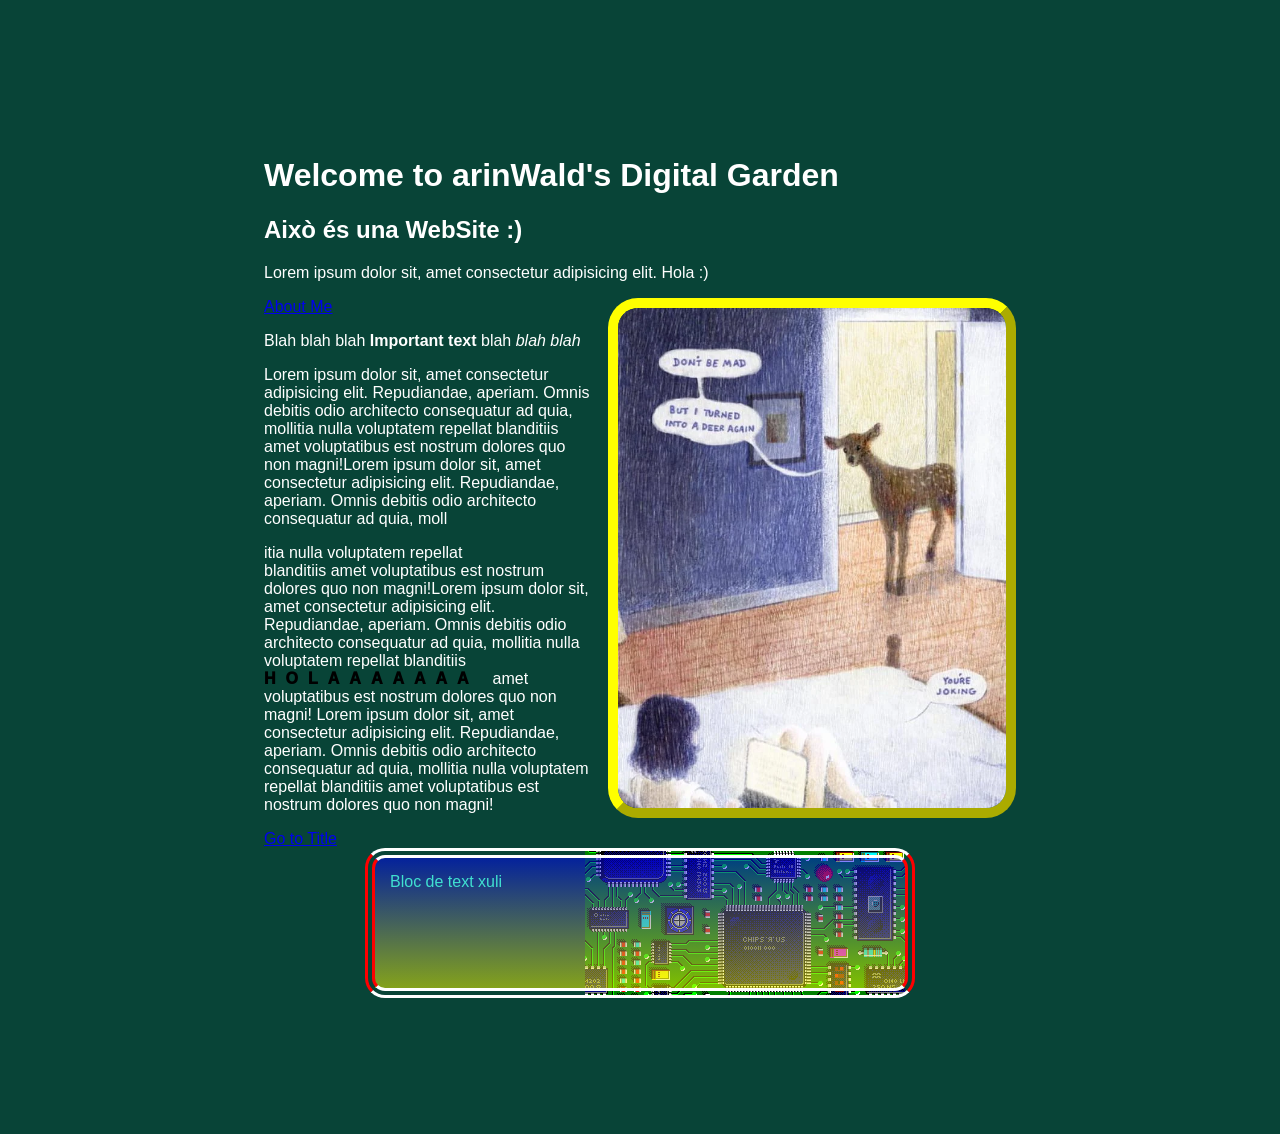
==== index.html @ ad71c5c3 "phew" ====
<!DOCTYPE html>
<html lang="en">
  <head>
    <meta charset="UTF-8">
    <meta name="viewport" content="width=device-width, initial-scale=1.0">
    <title>The web site of arinWald</title>
    <!-- The style.css file allows you to change the look of your web pages.
         If you include the next line in all your web pages, they will all share the same look.
         This makes it easier to make new pages for your site. -->
    <link href="/style.css" rel="stylesheet" type="text/css" media="all">
  </head>

  <body>
    <h1 id="title">
        Welcome to arinWald's Digital Garden
    </h1>
    <h2> Això és una WebSite :) </h2>
    <p>Lorem ipsum dolor sit, amet consectetur adipisicing elit. Hola :)</p>
    <a href="aboutme.html">About Me</a>
    <img class="sidebar" src="assets/deer_again_comic.png" height="500" style="border: outset yellow; border-width: 10px; border-radius: 30px;"
     title="Comic image about a guy turned again into a deer" alt="Don't be mad; but I turned into a deer again - Spouse responds: You are joking">
    <p>Blah blah blah <strong>Important text</strong> blah <em> blah blah</em></p>
    <p>Lorem ipsum dolor sit, amet consectetur adipisicing elit. Repudiandae, aperiam. 
      Omnis debitis odio architecto consequatur ad quia, mollitia nulla voluptatem repellat 
      blanditiis amet voluptatibus est nostrum dolores quo non magni!Lorem ipsum dolor sit,
      amet consectetur adipisicing elit. Repudiandae, aperiam. Omnis debitis odio architecto 
      consequatur ad quia, moll<div>itia nulla voluptatem repellat</div> blanditiis amet voluptatibus est
      nostrum dolores quo non magni!Lorem ipsum dolor sit, amet consectetur adipisicing elit.
      Repudiandae, aperiam. Omnis debitis odio architecto consequatur ad quia, mollitia nulla 
      voluptatem repellat blanditiis <span class="black_bold">HOLAAAAAAA </span>amet voluptatibus est nostrum dolores quo non magni!
      Lorem ipsum dolor sit, amet consectetur adipisicing elit. Repudiandae, aperiam. Omnis
      debitis odio architecto consequatur ad quia, mollitia nulla voluptatem repellat blanditiis
      amet voluptatibus est nostrum dolores quo non magni!</p>
    <a href="#title">Go to Title</a>
    <p id="prova3">Bloc de text xuli</p>
  </body>
</html>
---- style.css ----
/* CSS is how you can add style to your website, such as colors, fonts, and positioning of your
   HTML content. To learn how to do something, just try searching Google for questions like
   "how to change link color." */

body {
  background-color: rgb(8, 68, 55);
  color: white;
  font-family: 'Segoe UI', Tahoma, Geneva, Verdana, sans-serif;
  padding: 10% 20%;
}

#prova1 {
  background-image:
    linear-gradient(rgba(0, 0, 255, .9),
                   rgba(255, 255, 0, 0.9));
  color: red;
  font-style: italic;
  border:  aqua 7px groove;
  width: 500px;
  height: 100px;
  margin: auto;
  padding: 15px;

}

img.margin{
  margin: 5%;
}

.sidebar
{
  float: right;
  margin-left: 15px;
}

#prova2 {
  background-image: 
    repeating-radial-gradient(rgba(2, 10, 203, 100), rgba(2, 210, 3, 100));
  color: turquoise;
  font-style: oblique;
  width: 500px;
  height: 100px;
  margin: auto;
  padding: 15px;
}

#prova3 {
  background-image: 
    linear-gradient(rgb(0 0 255 / 0.5), rgb(255 255 0 / 0.5)),
    url('assets/comp016.gif');
    background-position: center right;
    background-repeat: no-repeat;
  color: turquoise;
  border-style:double;
  border-radius: 20px;
  border-width:10px;
  border-color: red;
  border-bottom-color: white;
  border-top-color: white;
  width: 500px;
  height: 100px;
  margin: auto;
  padding: 15px;
}

li a{
  color: green;
}

li.red{
  color: red;
  text-align: center;
  font-variant:small-caps;
  width: 3px;
}

li:hover{
  color:black;
  text-decoration:underline;
  word-spacing: 50px;
}

.black_bold{
  color: black;
  font-weight: 1000;
  text-transform: capitalize;
  letter-spacing: 10px;
}

ul.kirby
{
  list-style-image:url('assets/kirby_dot.png');
}
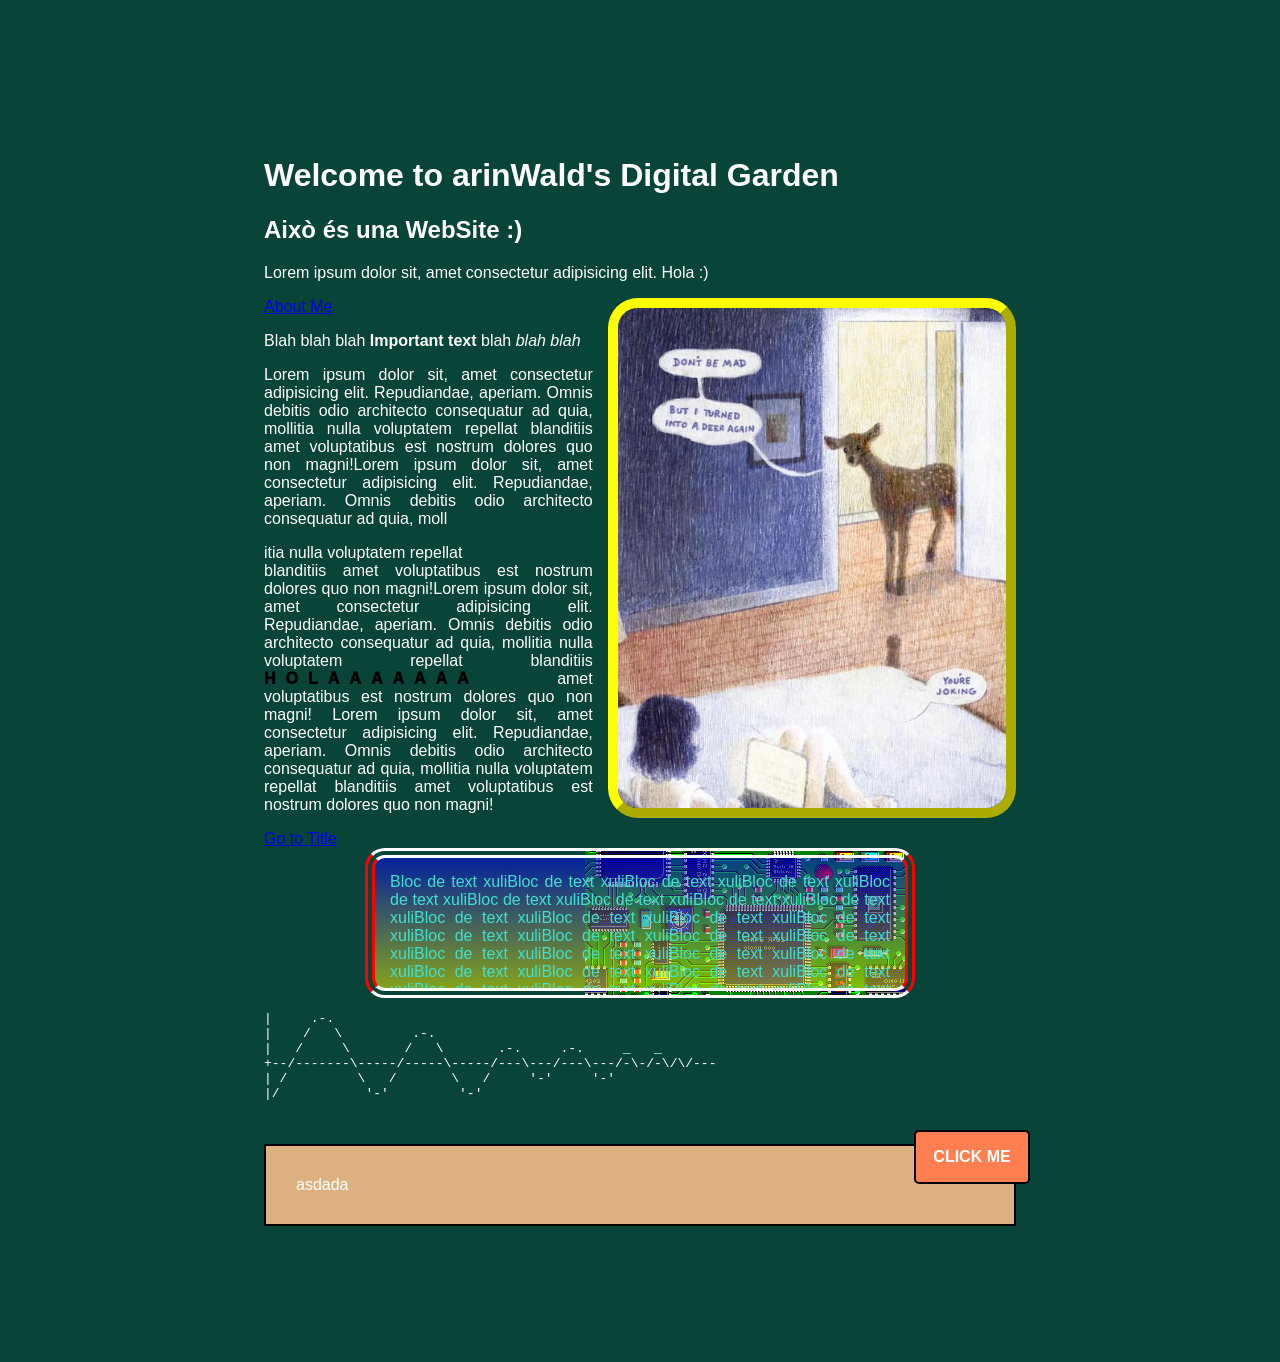
==== commit c20e0f7b: "Lesson 5 finished :)" ====
--- a/index.html
+++ b/index.html
@@ -32,6 +32,19 @@
       debitis odio architecto consequatur ad quia, mollitia nulla voluptatem repellat blanditiis
       amet voluptatibus est nostrum dolores quo non magni!</p>
     <a href="#title">Go to Title</a>
-    <p id="prova3">Bloc de text xuli</p>
+    <p id="blocxuli">Bloc de text xuliBloc de text xuliBloc de text xuliBloc de text xuliBloc de text xuliBloc de text xuliBloc de text xuliBloc de text xuliBloc de text xuliBloc de text xuliBloc de text xuliBloc de text xuliBloc de text xuliBloc de text xuliBloc de text xuliBloc de text xuliBloc de text xuliBloc de text xuliBloc de text xuliBloc de text xuliBloc de text xuliBloc de text xuliBloc de text xuliBloc de text xuliBloc de text xuliBloc de text xuliBloc de text xuliBloc de text xuliBloc de text xuliBloc de text xuliBloc de text xuliBloc de text xuliBloc de text xuliBloc de text xuliBloc de text xuliBloc de text xuliBloc de text xuliBloc de text xuliBloc de text xuliBloc de text xuliBloc de text xuli</p>
+    <pre>
+|     .-.
+|    /   \         .-.
+|   /     \       /   \       .-.     .-.     _   _
++--/-------\-----/-----\-----/---\---/---\---/-\-/-\/\/---
+| /         \   /       \   /     '-'     '-'
+|/           '-'         '-'
+
+    </pre>
+    <div id="caixanormal">
+      asdada
+      <div id="caixaoverflowed">CLICK ME</div>
+    </div>
   </body>
 </html>
--- a/style.css
+++ b/style.css
@@ -7,6 +7,7 @@
   color: white;
   font-family: 'Segoe UI', Tahoma, Geneva, Verdana, sans-serif;
   padding: 10% 20%;
+  text-align: justify;
 }
 
 #prova1 {
@@ -44,7 +45,7 @@
   padding: 15px;
 }
 
-#prova3 {
+#blocxuli {
   background-image: 
     linear-gradient(rgb(0 0 255 / 0.5), rgb(255 255 0 / 0.5)),
     url('assets/comp016.gif');
@@ -61,6 +62,9 @@
   height: 100px;
   margin: auto;
   padding: 15px;
+  /* overflow auto fa que si es mes gran el text que el quadrat sigui scrollable */
+  overflow: auto;
+  text-align:justify;
 }
 
 li a{
@@ -90,4 +94,31 @@
 ul.kirby
 {
   list-style-image:url('assets/kirby_dot.png');
+}
+
+#caixanormal
+{
+  border-style:solid;
+  border-color: rgb(0, 0, 0);
+  border-width: 2px;
+  background-color: rgb(221, 178, 128);
+  padding: 30px;
+  overflow: visible;
+  position:relative;
+}
+
+#caixaoverflowed
+{
+  border: inherit;
+  overflow: visible;
+  border-radius: 5px;
+  border-color: black;
+  top: -1em;
+  right: -1em;
+  background-color: coral;
+  padding: 1em;
+  width: 5em;
+  text-align: center;
+  font-weight: bold;
+  position: absolute;
 }
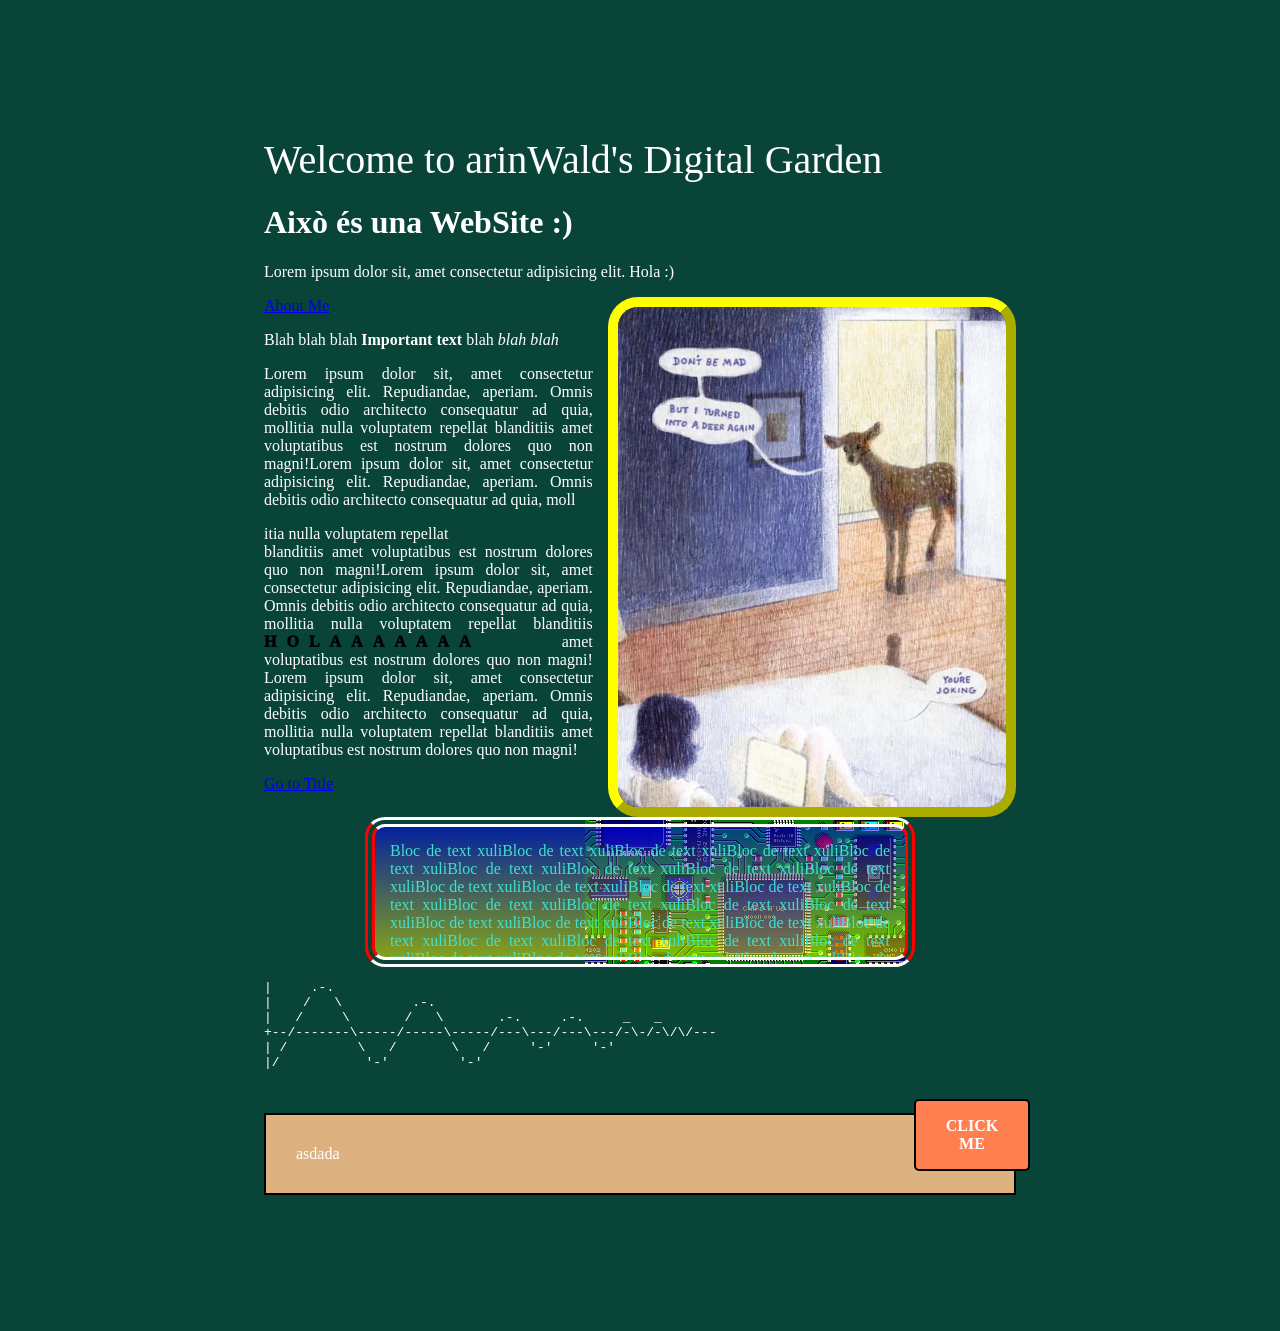
==== commit 0b9c1d3e: "nomeacueldo" ====
--- a/index.html
+++ b/index.html
@@ -11,10 +11,11 @@
   </head>
 
   <body>
-    <h1 id="title">
+    <div id="header">
         Welcome to arinWald's Digital Garden
-    </h1>
-    <h2> Això és una WebSite :) </h2>
+    </div>
+    <div id="container">
+    <h1> Això és una WebSite :) </h1>
     <p>Lorem ipsum dolor sit, amet consectetur adipisicing elit. Hola :)</p>
     <a href="aboutme.html">About Me</a>
     <img class="sidebar" src="assets/deer_again_comic.png" height="500" style="border: outset yellow; border-width: 10px; border-radius: 30px;"
@@ -42,9 +43,12 @@
 |/           '-'         '-'
 
     </pre>
-    <div id="caixanormal">
+    </div>
+    <div id="footer">
+      <div id="caixanormal">
       asdada
       <div id="caixaoverflowed">CLICK ME</div>
+      </div>
     </div>
   </body>
 </html>
--- a/style.css
+++ b/style.css
@@ -10,7 +10,25 @@
   text-align: justify;
 }
 
-#prova1 {
+#header
+{
+  font-size: 40px;
+  font-family: Georgia, 'Times New Roman', Times, serif;
+}
+
+#container
+{
+  font-size: medium;
+  font-family: fantasy;
+}
+
+#footer
+{
+  font-family: Georgia, 'Times New Roman', Times, serif;
+}
+
+#prova1 
+{
   background-image:
     linear-gradient(rgba(0, 0, 255, .9),
                    rgba(255, 255, 0, 0.9));
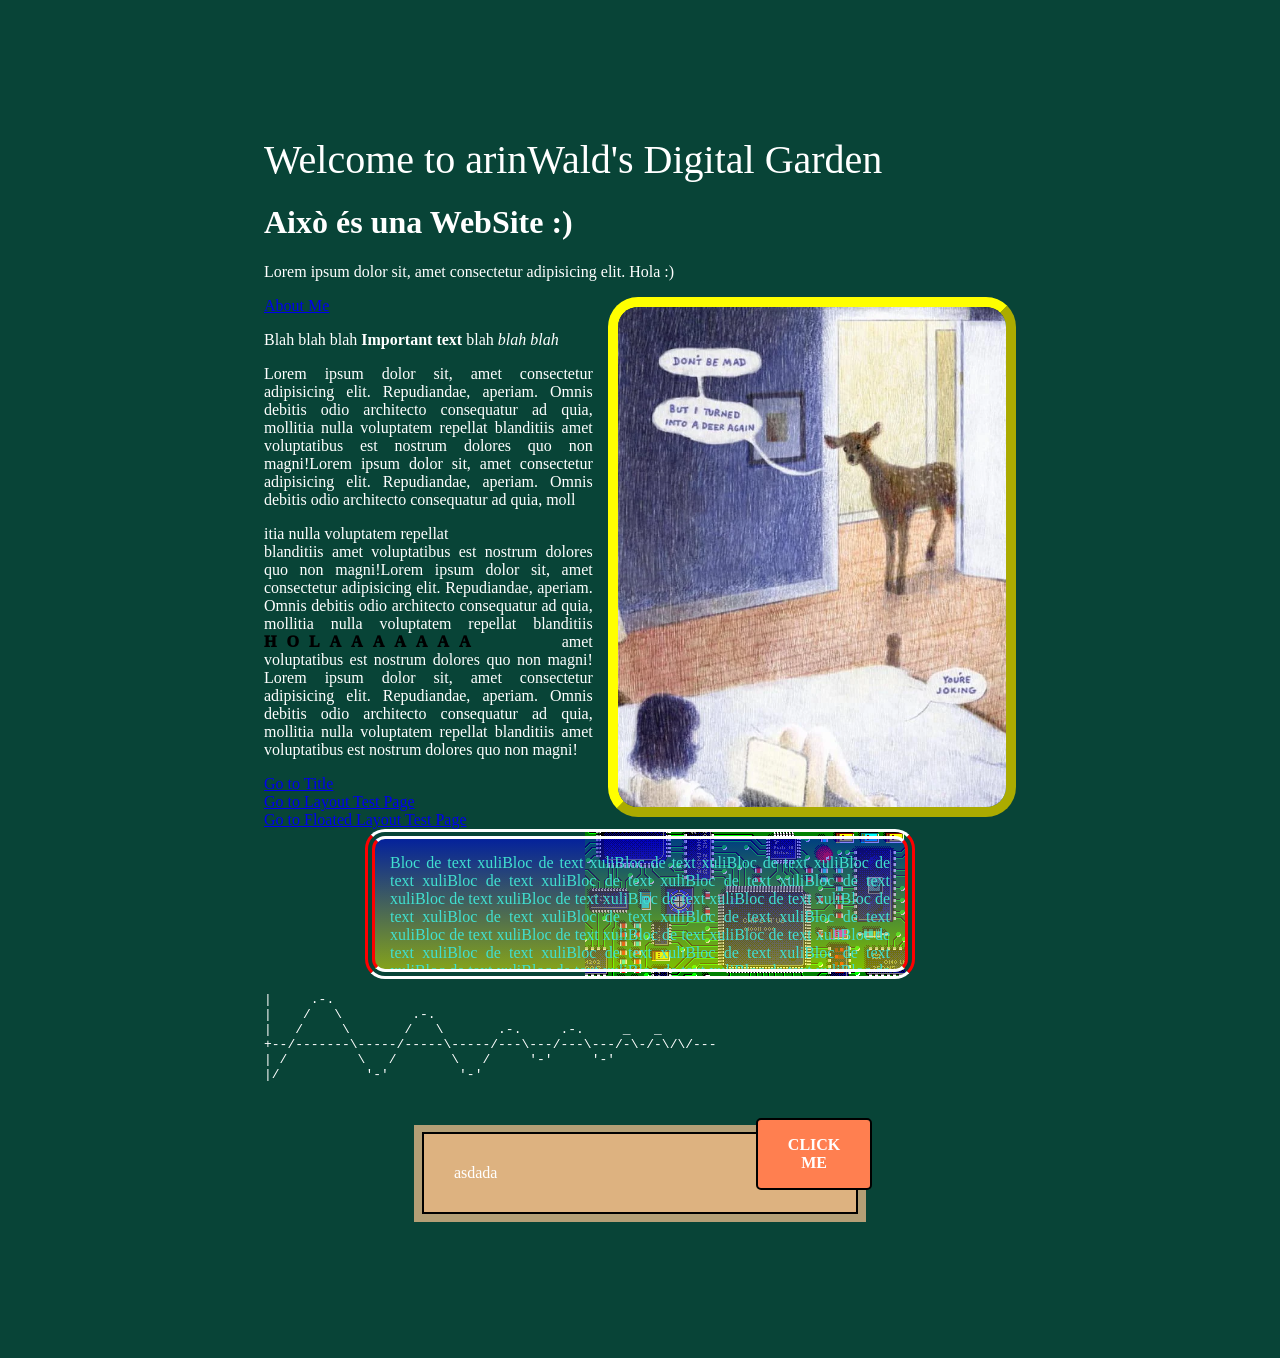
==== commit b5f5746b: "Layout Test" ====
--- a/index.html
+++ b/index.html
@@ -32,7 +32,9 @@
       Lorem ipsum dolor sit, amet consectetur adipisicing elit. Repudiandae, aperiam. Omnis
       debitis odio architecto consequatur ad quia, mollitia nulla voluptatem repellat blanditiis
       amet voluptatibus est nostrum dolores quo non magni!</p>
-    <a href="#title">Go to Title</a>
+    <a href="#title">Go to Title<br></a>
+    <a href="layout_test.html">Go to Layout Test Page <br></a>
+    <a href="floated_layout_test.html">Go to Floated Layout Test Page</a>
     <p id="blocxuli">Bloc de text xuliBloc de text xuliBloc de text xuliBloc de text xuliBloc de text xuliBloc de text xuliBloc de text xuliBloc de text xuliBloc de text xuliBloc de text xuliBloc de text xuliBloc de text xuliBloc de text xuliBloc de text xuliBloc de text xuliBloc de text xuliBloc de text xuliBloc de text xuliBloc de text xuliBloc de text xuliBloc de text xuliBloc de text xuliBloc de text xuliBloc de text xuliBloc de text xuliBloc de text xuliBloc de text xuliBloc de text xuliBloc de text xuliBloc de text xuliBloc de text xuliBloc de text xuliBloc de text xuliBloc de text xuliBloc de text xuliBloc de text xuliBloc de text xuliBloc de text xuliBloc de text xuliBloc de text xuliBloc de text xuli</p>
     <pre>
 |     .-.
--- a/style.css
+++ b/style.css
@@ -139,4 +139,58 @@
   text-align: center;
   font-weight: bold;
   position: absolute;
+}
+
+/*-----------------------------------------------*/
+
+body.layout{
+  margin:0;
+  padding:5em;
+  background: grey;
+}
+
+#container{
+  position:relative;
+}
+
+#layout {
+  width:779px;
+  margin:auto;
+}
+
+#menu1 {
+  position:absolute;
+  top:0;
+  left:0;
+  width:18%;
+  background: rgb(194, 149, 191);
+
+  padding: 1%;
+}
+
+#menu2 {
+  position:absolute;
+  top:0;
+  right:0;
+  width:18%;
+  background: rgb(133, 196, 133);
+
+  padding: 1%;
+}
+
+#content {
+  padding-bottom:3em;
+  margin-left:20%;
+  margin-right:20%;
+  background: rgb(180, 180, 127);
+  padding: 1%;
+}
+
+#footer {
+  padding-top:1em;
+  margin-left:20%;
+  margin-right:20%;
+  background: rgb(180, 159, 118);
+
+  padding: 1%;
 }
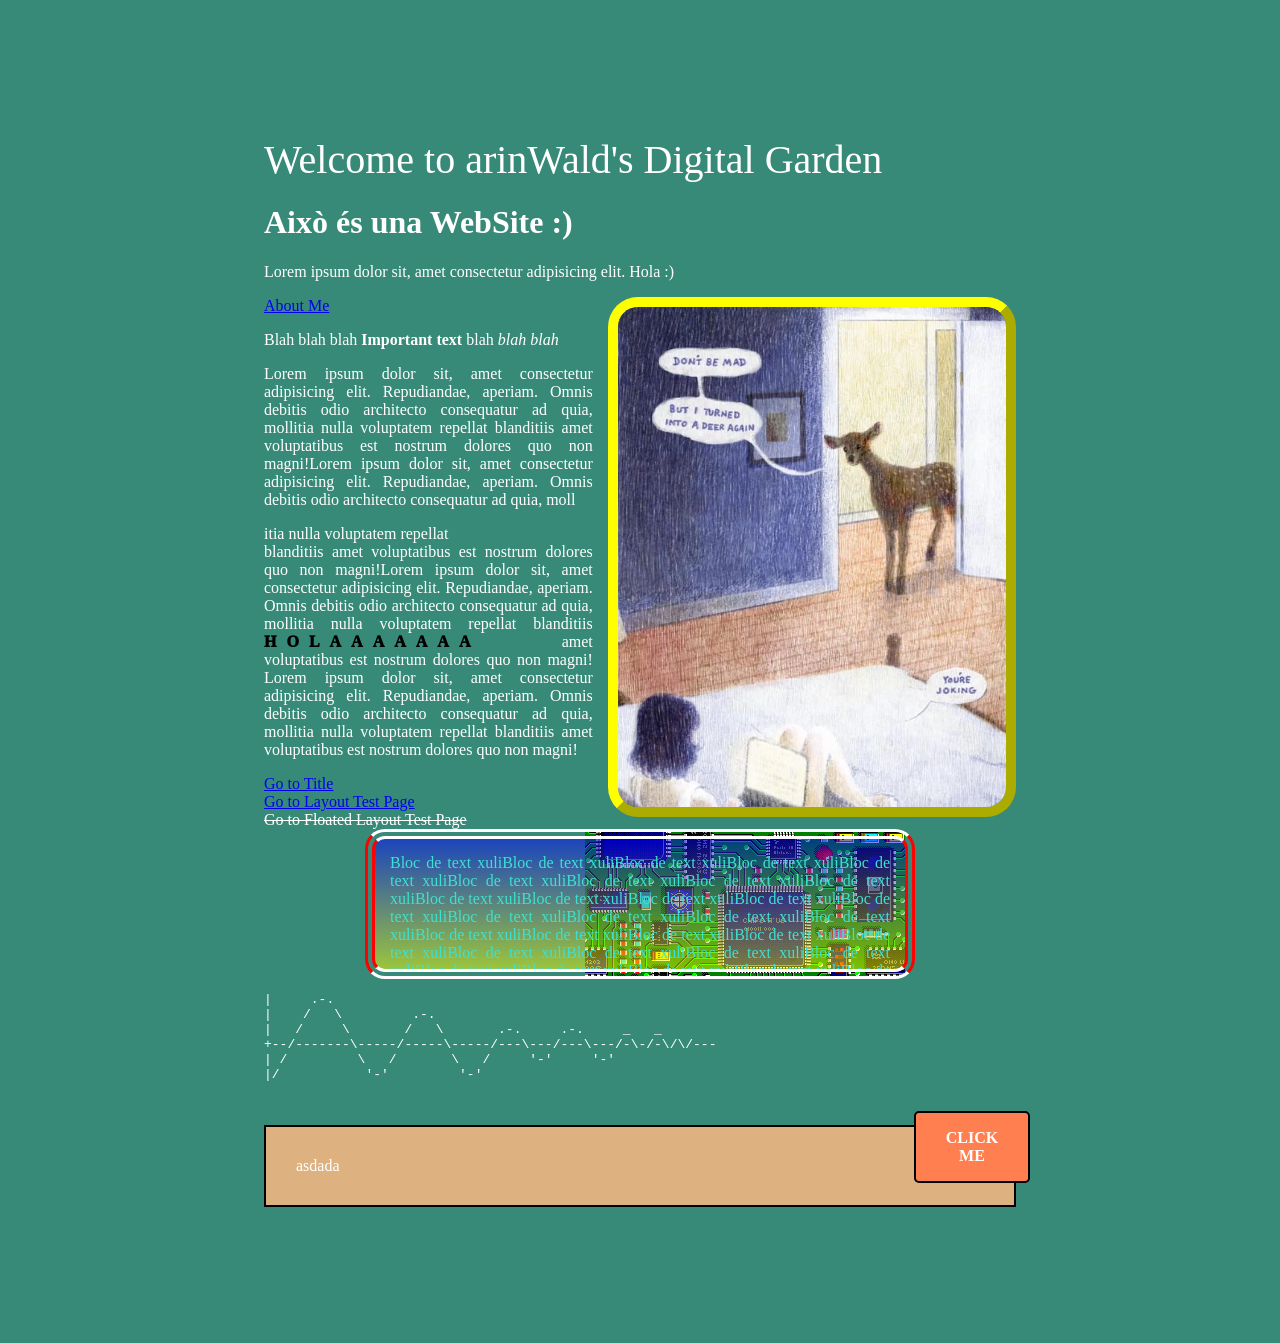
==== commit 92978ddb: "layout and stuff styling move" ====
--- a/index.html
+++ b/index.html
@@ -34,7 +34,7 @@
       amet voluptatibus est nostrum dolores quo non magni!</p>
     <a href="#title">Go to Title<br></a>
     <a href="layout_test.html">Go to Layout Test Page <br></a>
-    <a href="floated_layout_test.html">Go to Floated Layout Test Page</a>
+    <div href="floated_layout_test.html" style="text-decoration:line-through;">Go to Floated Layout Test Page</div>
     <p id="blocxuli">Bloc de text xuliBloc de text xuliBloc de text xuliBloc de text xuliBloc de text xuliBloc de text xuliBloc de text xuliBloc de text xuliBloc de text xuliBloc de text xuliBloc de text xuliBloc de text xuliBloc de text xuliBloc de text xuliBloc de text xuliBloc de text xuliBloc de text xuliBloc de text xuliBloc de text xuliBloc de text xuliBloc de text xuliBloc de text xuliBloc de text xuliBloc de text xuliBloc de text xuliBloc de text xuliBloc de text xuliBloc de text xuliBloc de text xuliBloc de text xuliBloc de text xuliBloc de text xuliBloc de text xuliBloc de text xuliBloc de text xuliBloc de text xuliBloc de text xuliBloc de text xuliBloc de text xuliBloc de text xuliBloc de text xuli</p>
     <pre>
 |     .-.
--- a/style.css
+++ b/style.css
@@ -3,7 +3,7 @@
    "how to change link color." */
 
 body {
-  background-color: rgb(8, 68, 55);
+  background-color: rgb(56, 138, 120);
   color: white;
   font-family: 'Segoe UI', Tahoma, Geneva, Verdana, sans-serif;
   padding: 10% 20%;
@@ -139,58 +139,4 @@
   text-align: center;
   font-weight: bold;
   position: absolute;
-}
-
-/*-----------------------------------------------*/
-
-body.layout{
-  margin:0;
-  padding:5em;
-  background: grey;
-}
-
-#container{
-  position:relative;
-}
-
-#layout {
-  width:779px;
-  margin:auto;
-}
-
-#menu1 {
-  position:absolute;
-  top:0;
-  left:0;
-  width:18%;
-  background: rgb(194, 149, 191);
-
-  padding: 1%;
-}
-
-#menu2 {
-  position:absolute;
-  top:0;
-  right:0;
-  width:18%;
-  background: rgb(133, 196, 133);
-
-  padding: 1%;
-}
-
-#content {
-  padding-bottom:3em;
-  margin-left:20%;
-  margin-right:20%;
-  background: rgb(180, 180, 127);
-  padding: 1%;
-}
-
-#footer {
-  padding-top:1em;
-  margin-left:20%;
-  margin-right:20%;
-  background: rgb(180, 159, 118);
-
-  padding: 1%;
 }
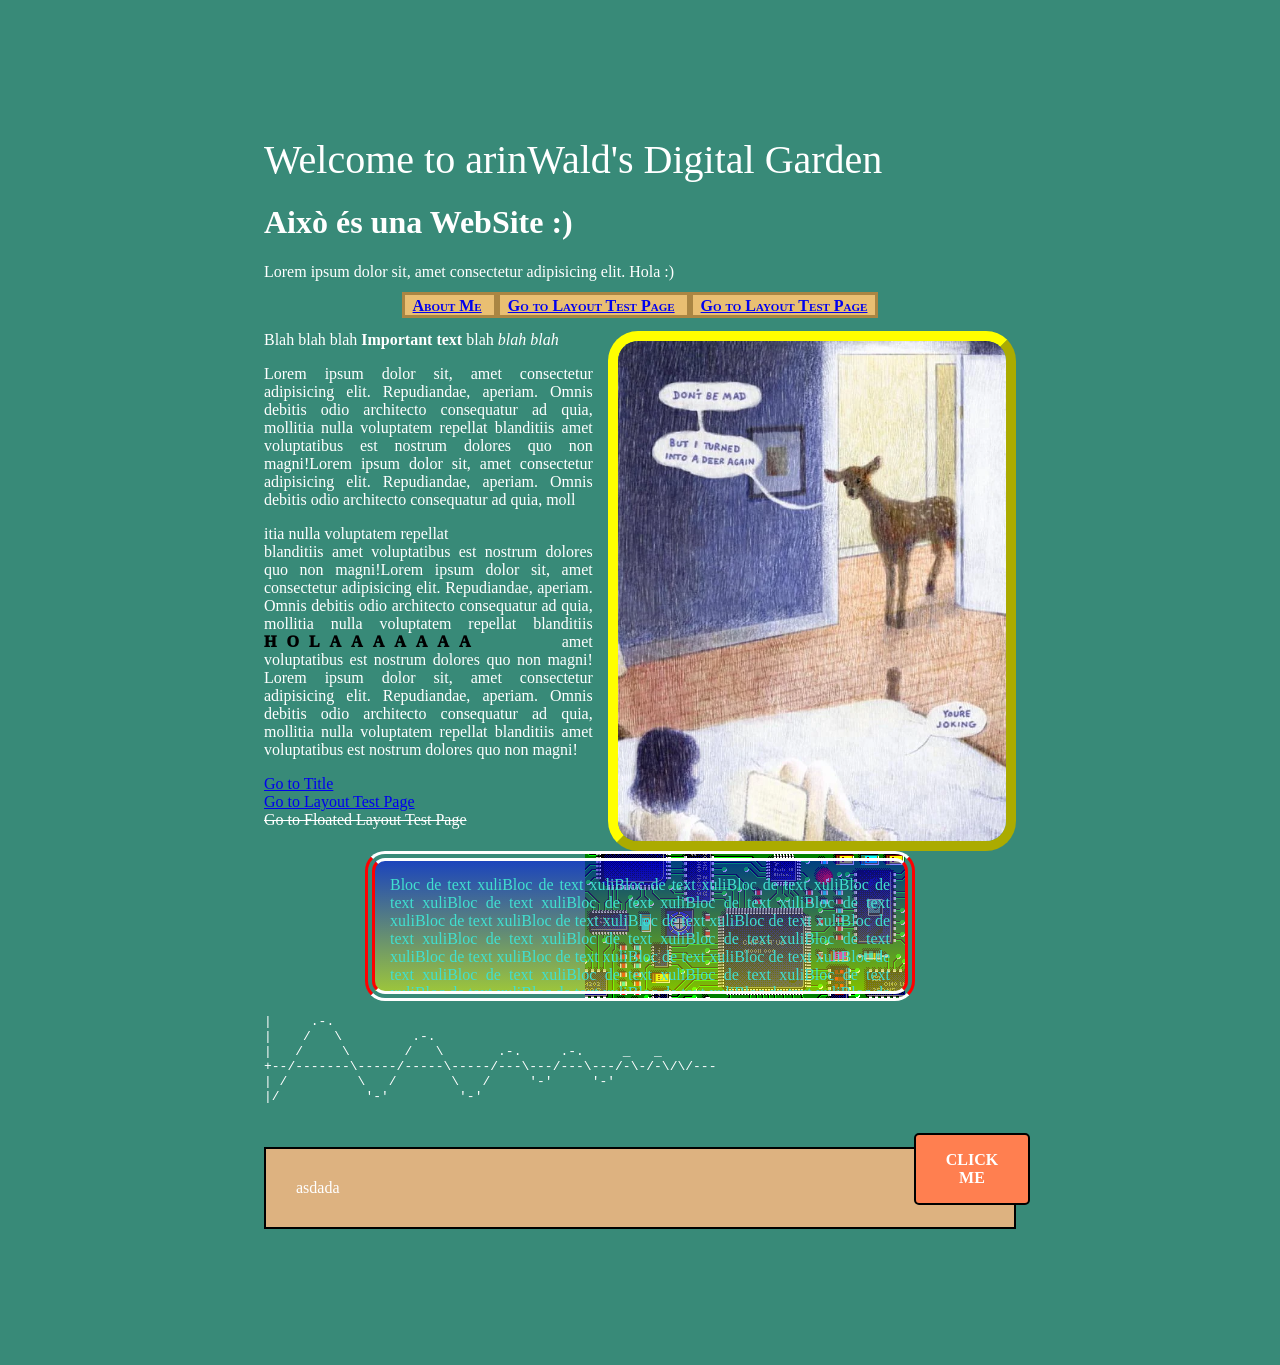
==== commit 19302b11: "menu, javascript i altres" ====
--- a/index.html
+++ b/index.html
@@ -17,7 +17,9 @@
     <div id="container">
     <h1> Això és una WebSite :) </h1>
     <p>Lorem ipsum dolor sit, amet consectetur adipisicing elit. Hola :)</p>
-    <a href="aboutme.html">About Me</a>
+    
+    <div id="navMenu"></div>
+    
     <img class="sidebar" src="assets/deer_again_comic.png" height="500" style="border: outset yellow; border-width: 10px; border-radius: 30px;"
      title="Comic image about a guy turned again into a deer" alt="Don't be mad; but I turned into a deer again - Spouse responds: You are joking">
     <p>Blah blah blah <strong>Important text</strong> blah <em> blah blah</em></p>
@@ -52,5 +54,11 @@
       <div id="caixaoverflowed">CLICK ME</div>
       </div>
     </div>
+
+    <script src="script.js"></script>
+    <script>
+      loadComponent("navMenu", "includes/navMenu.html");
+    </script>
+
   </body>
 </html>
--- a/style.css
+++ b/style.css
@@ -85,22 +85,18 @@
   text-align:justify;
 }
 
-li a{
-  color: green;
-}
-
-li.red{
+/* li.red{
   color: red;
   text-align: center;
   font-variant:small-caps;
   width: 3px;
-}
+} */
 
-li:hover{
+/* li:hover{
   color:black;
   text-decoration:underline;
   word-spacing: 50px;
-}
+} */
 
 .black_bold{
   color: black;
@@ -139,4 +135,25 @@
   text-align: center;
   font-weight: bold;
   position: absolute;
+}
+
+#navMenu ul
+{
+  list-style-type:none;
+  text-align: center;
+  margin:10;
+  padding:0;
+  width: 100%;
+}
+
+#navMenu li
+{
+  font-weight:bold;
+  font-variant:small-caps;
+  padding:0.1em 0.5em;
+  display: inline;
+  background-color: rgb(233, 191, 114);
+  border-style: solid;
+  width: 5%;
+  border-color: rgb(170, 134, 67);
 }
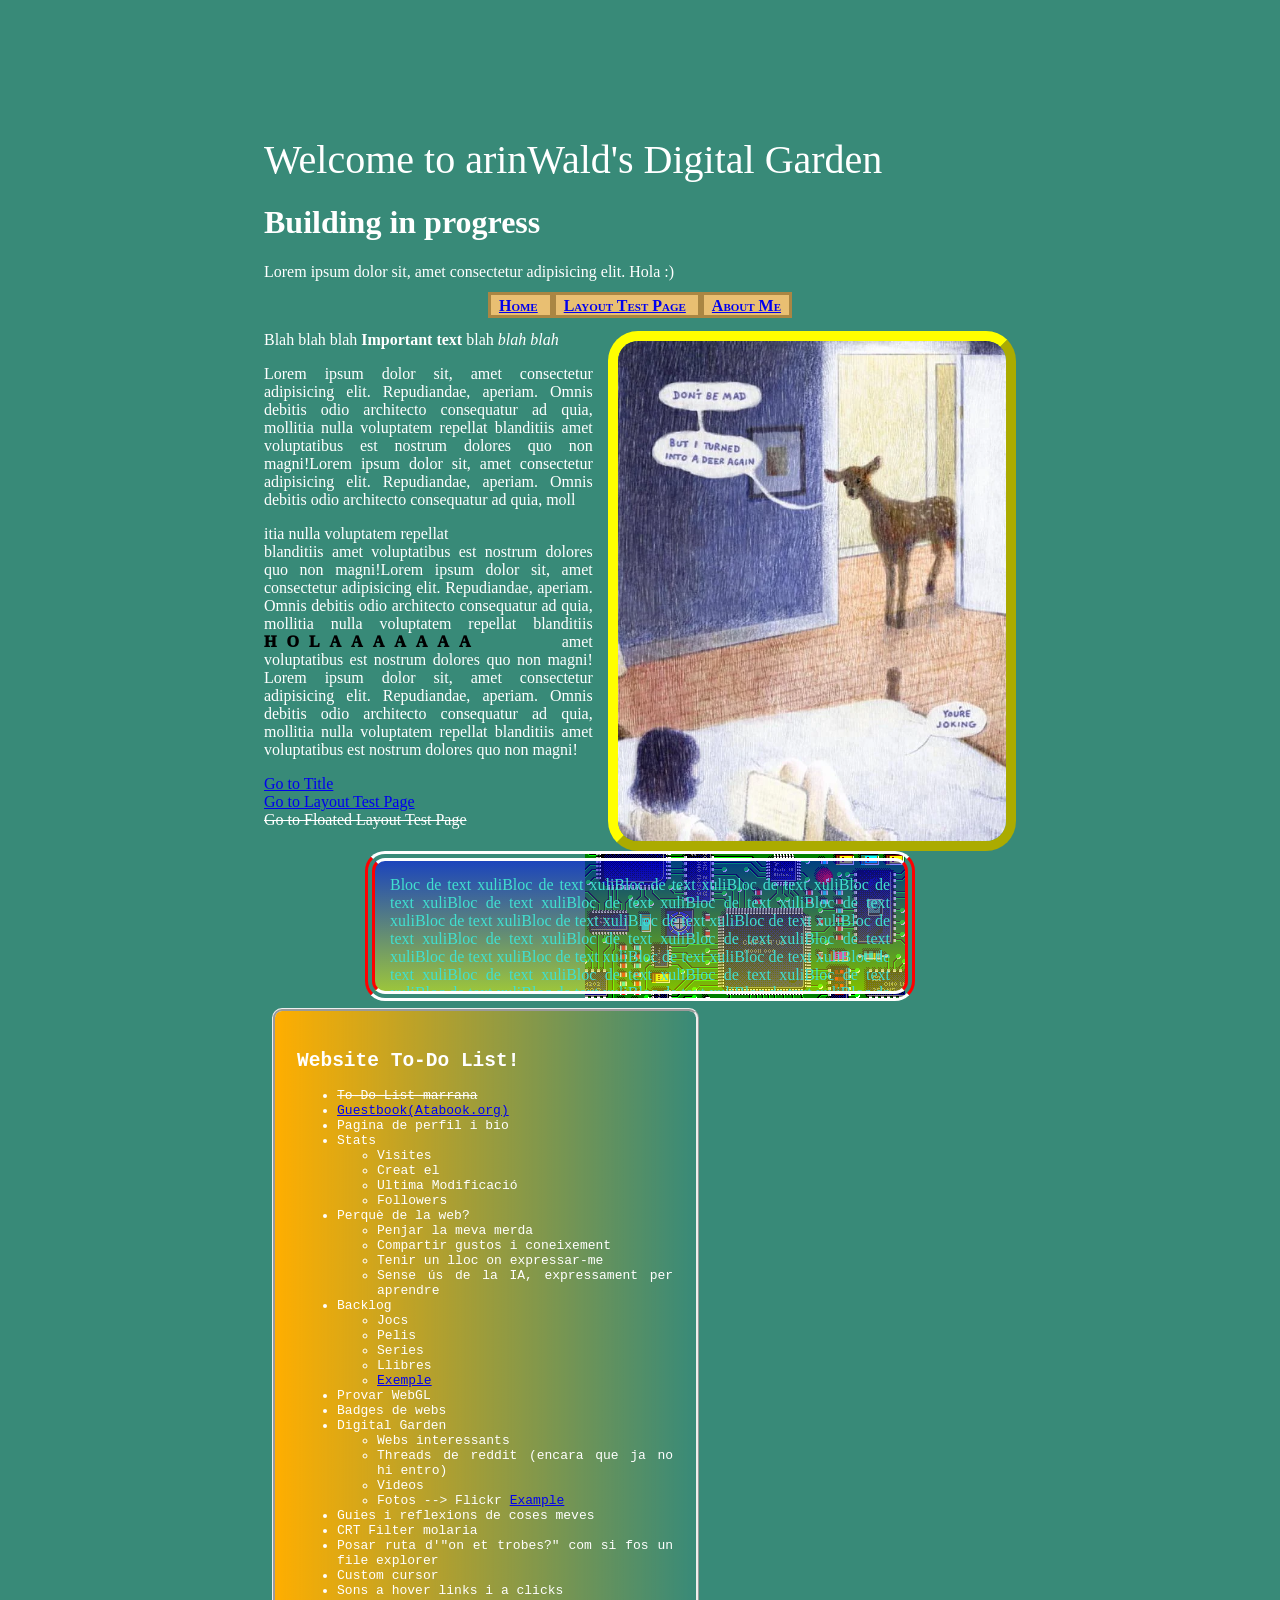
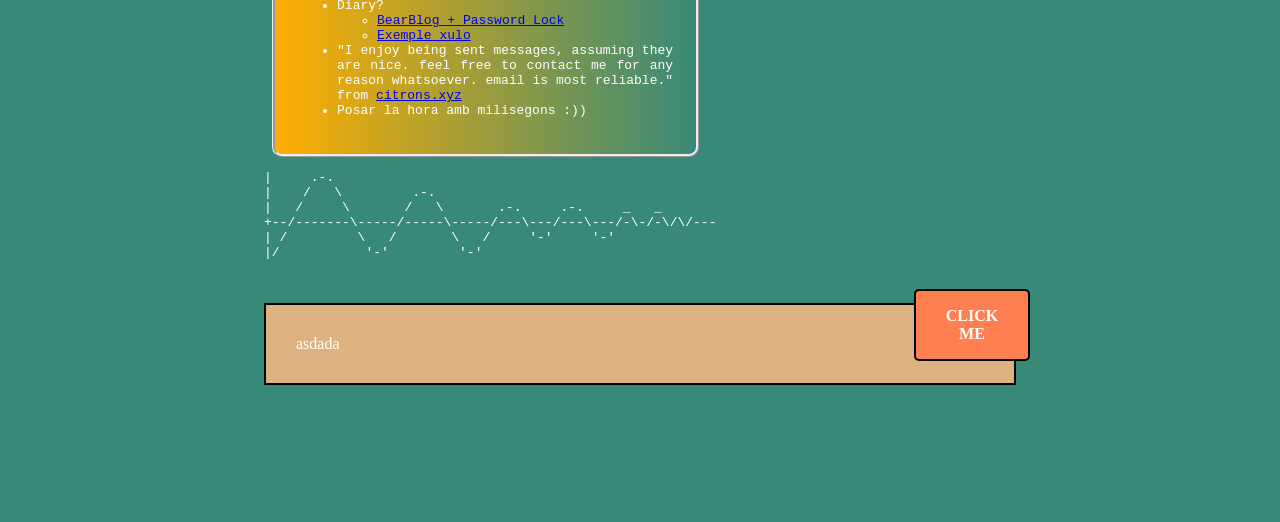
==== commit fbb05be5: "to-do list added, fixed nav bar, colors" ====
--- a/index.html
+++ b/index.html
@@ -15,7 +15,7 @@
         Welcome to arinWald's Digital Garden
     </div>
     <div id="container">
-    <h1> Això és una WebSite :) </h1>
+    <h1> Building in progress </h1>
     <p>Lorem ipsum dolor sit, amet consectetur adipisicing elit. Hola :)</p>
     
     <div id="navMenu"></div>
@@ -38,6 +38,71 @@
     <a href="layout_test.html">Go to Layout Test Page <br></a>
     <div href="floated_layout_test.html" style="text-decoration:line-through;">Go to Floated Layout Test Page</div>
     <p id="blocxuli">Bloc de text xuliBloc de text xuliBloc de text xuliBloc de text xuliBloc de text xuliBloc de text xuliBloc de text xuliBloc de text xuliBloc de text xuliBloc de text xuliBloc de text xuliBloc de text xuliBloc de text xuliBloc de text xuliBloc de text xuliBloc de text xuliBloc de text xuliBloc de text xuliBloc de text xuliBloc de text xuliBloc de text xuliBloc de text xuliBloc de text xuliBloc de text xuliBloc de text xuliBloc de text xuliBloc de text xuliBloc de text xuliBloc de text xuliBloc de text xuliBloc de text xuliBloc de text xuliBloc de text xuliBloc de text xuliBloc de text xuliBloc de text xuliBloc de text xuliBloc de text xuliBloc de text xuliBloc de text xuliBloc de text xuli</p>
+    
+        <!-- To-Do List -->
+     <div id="caixaLlista">
+      <h2>Website To-Do List!</h2>
+        <ul id="simpleToDoList">
+          <li style="text-decoration: line-through;">
+            To-Do List marrana
+          </li>
+          <li><a href="https://max.atabook.org/?page=1">Guestbook</a><a href="(Atabook.org)">(Atabook.org)</a></li>
+          <li>Pagina de perfil i bio</li>
+          <li> Stats
+            <ul>
+              <li>Visites</li>
+              <li>Creat el</li>
+              <li>Ultima Modificació</li>
+              <li>Followers</li>
+            </ul></li>
+          <li>Perquè de la web?
+            <ul>
+              <li>Penjar la meva merda</li>
+              <li>Compartir gustos i coneixement</li>
+              <li>Tenir un lloc on expressar-me</li>
+              <li>Sense ús de la IA, expressament per aprendre</li>
+            </ul>
+          </li>
+          <li> Backlog
+            <ul>
+              <li>Jocs</li>
+              <li>Pelis</li>
+              <li>Series</li>
+              <li>Llibres</li>
+              <li><a href="https://burgeritchi.neocities.org/media">Exemple</a></li>
+            </ul>
+          </li>
+          <li>Provar WebGL</li>
+          <li>Badges de webs</li>
+          <li>Digital Garden
+            <ul>
+              <li>Webs interessants</li>
+              <li>Threads de reddit (encara que ja no hi entro)</li>
+              <li>Videos</li>
+              <li>Fotos --> Flickr <a href="Penjar fotos https://freckleskies.neocities.org/files/DCIM/">Example</a></li>
+            </ul>
+          </li>
+          <li>Guies i reflexions de coses meves</li>
+          <li>CRT Filter molaria</li>
+          <li>Posar ruta d'"on et trobes?" com si fos un file explorer</li>
+          <li>Custom cursor</li>
+          <li>Sons a hover links i a clicks</li>
+          <li>Diary? 
+            <ul>
+              <li>
+                <a href="https://bearblog.dev/">BearBlog + Password Lock</a></li>
+              </li>
+              <li>
+                <a href="https://freckleskies.neocities.org/logs/diary/2025/">Exemple xulo</a>
+              </li>
+            </ul>
+          <li>"I enjoy being sent messages, assuming they are nice. feel free to contact me for any reason whatsoever. email is most reliable." from <a href="https://citrons.xyz/citrons/">citrons.xyz</a></li>
+          <li>Posar la hora amb milisegons :))</li>
+      </ul>
+     </div>
+     
+    <!-- To-Do List -->
+    
     <pre>
 |     .-.
 |    /   \         .-.
@@ -48,6 +113,7 @@
 
     </pre>
     </div>
+
     <div id="footer">
       <div id="caixanormal">
       asdada
--- a/style.css
+++ b/style.css
@@ -156,4 +156,15 @@
   border-style: solid;
   width: 5%;
   border-color: rgb(170, 134, 67);
+}
+
+#caixaLlista
+{
+  font-family:monospace;
+  background: linear-gradient(90deg, rgb(255, 174, 0), rgba(255, 255, 255, 0));
+  width: 50%;
+  border-radius: 10px;
+  padding: 3%;
+  margin: 1%;
+  border-style:ridge;
 }
